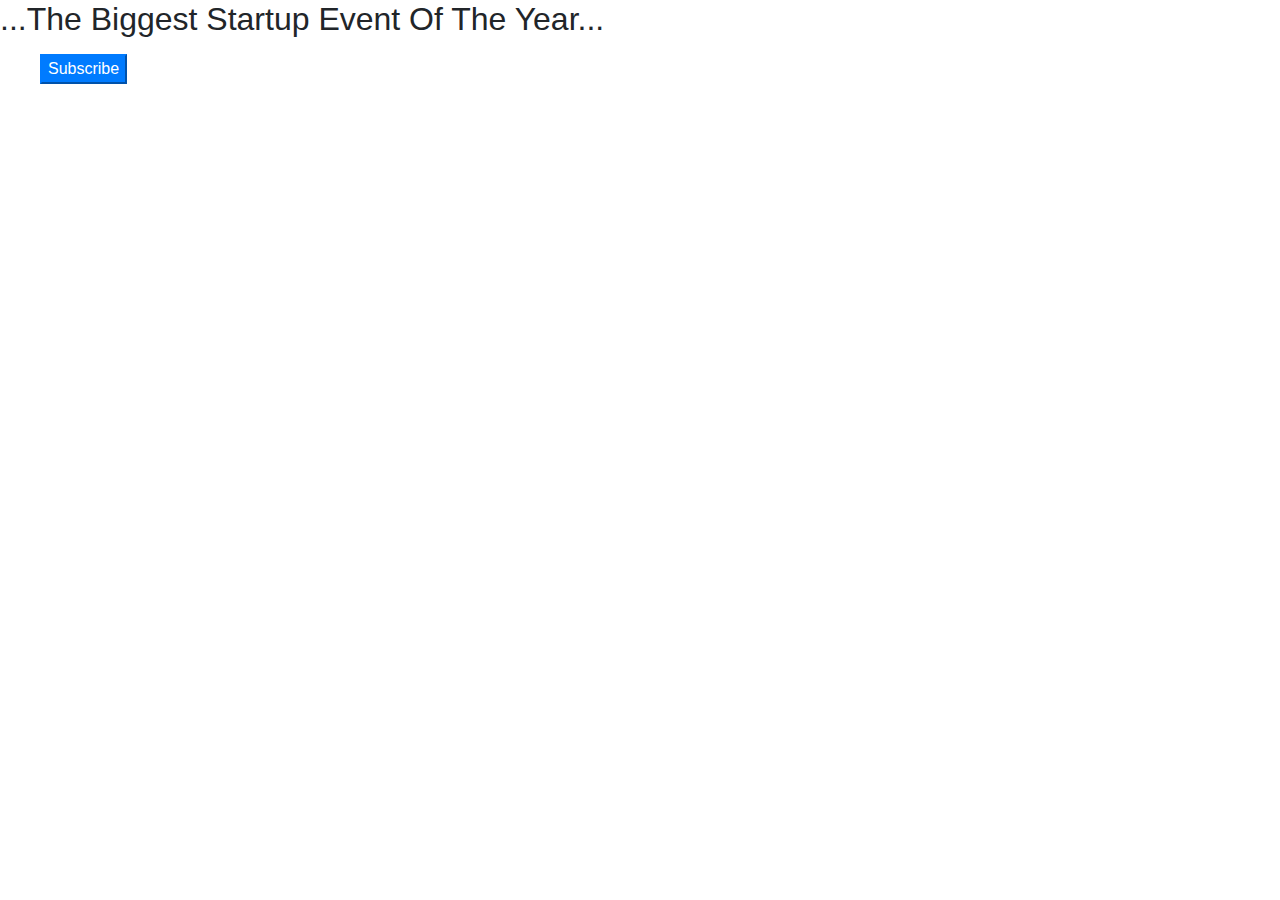
==== index.html @ 0e1c65bb "uploading webpage" ====
<!DOCTYPE html>
<html>
<head>
	<title>startup</title>
	<link rel="stylesheet" href="https://stackpath.bootstrapcdn.com/bootstrap/4.3.1/css/bootstrap.min.css" integrity="sha384-ggOyR0iXCbMQv3Xipma34MD+dH/1fQ784/j6cY/iJTQUOhcWr7x9JvoRxT2MZw1T" crossorigin="anonymous">
	<link rel="stylesheet" type="text/css" href="startup2.css">
</head>
<body>
	<div class="contentarea">
		
			<div class="heading">
			<h2>
				...The Biggest Startup Event Of The Year...
			</h2>
			</div >
			

			<dir class="button">

				<!-- Begin Mailchimp Signup Form -->
				<link href="//cdn-images.mailchimp.com/embedcode/slim-10_7.css" rel="stylesheet" type="text/css">
				<style type="text/css">
					
					/* Add your own Mailchimp form style overrides in your site stylesheet or in this style block.
					   We recommend moving this block and the preceding CSS link to the HEAD of your HTML file. */
				</style>
				<div id="mc_embed_signup">
				<form action="https://gmail.us20.list-manage.com/subscribe/post?u=3efe7877fb6f49d42fc1a8605&amp;id=1ade03ef7a" method="post" id="mc-embedded-subscribe-form" name="mc-embedded-subscribe-form" class="validate" target="_blank" novalidate>
				    <div id="mc_embed_signup_scroll">
					
				    <!-- real people should not fill this in and expect good things - do not remove this or risk form bot signups-->
				    <div style="position: absolute; left: -5000px;" aria-hidden="true"><input type="text" name="b_3efe7877fb6f49d42fc1a8605_1ade03ef7a" tabindex="-1" value=""></div>
				    <div class="clear"><input class="btn-primary" type="submit" value="Subscribe" name="Find out More..." id="mc-embedded-subscribe" class="button"></div>
				    </div>
				</form>
				</div>

<!--End mc_embed_signup-->

<!--End mc_embed_signup-->
				<!-- <button type="button" class="btn-primary">Find Out More..</button>	 -->
			</dir>
	</div>

</body>
</html>
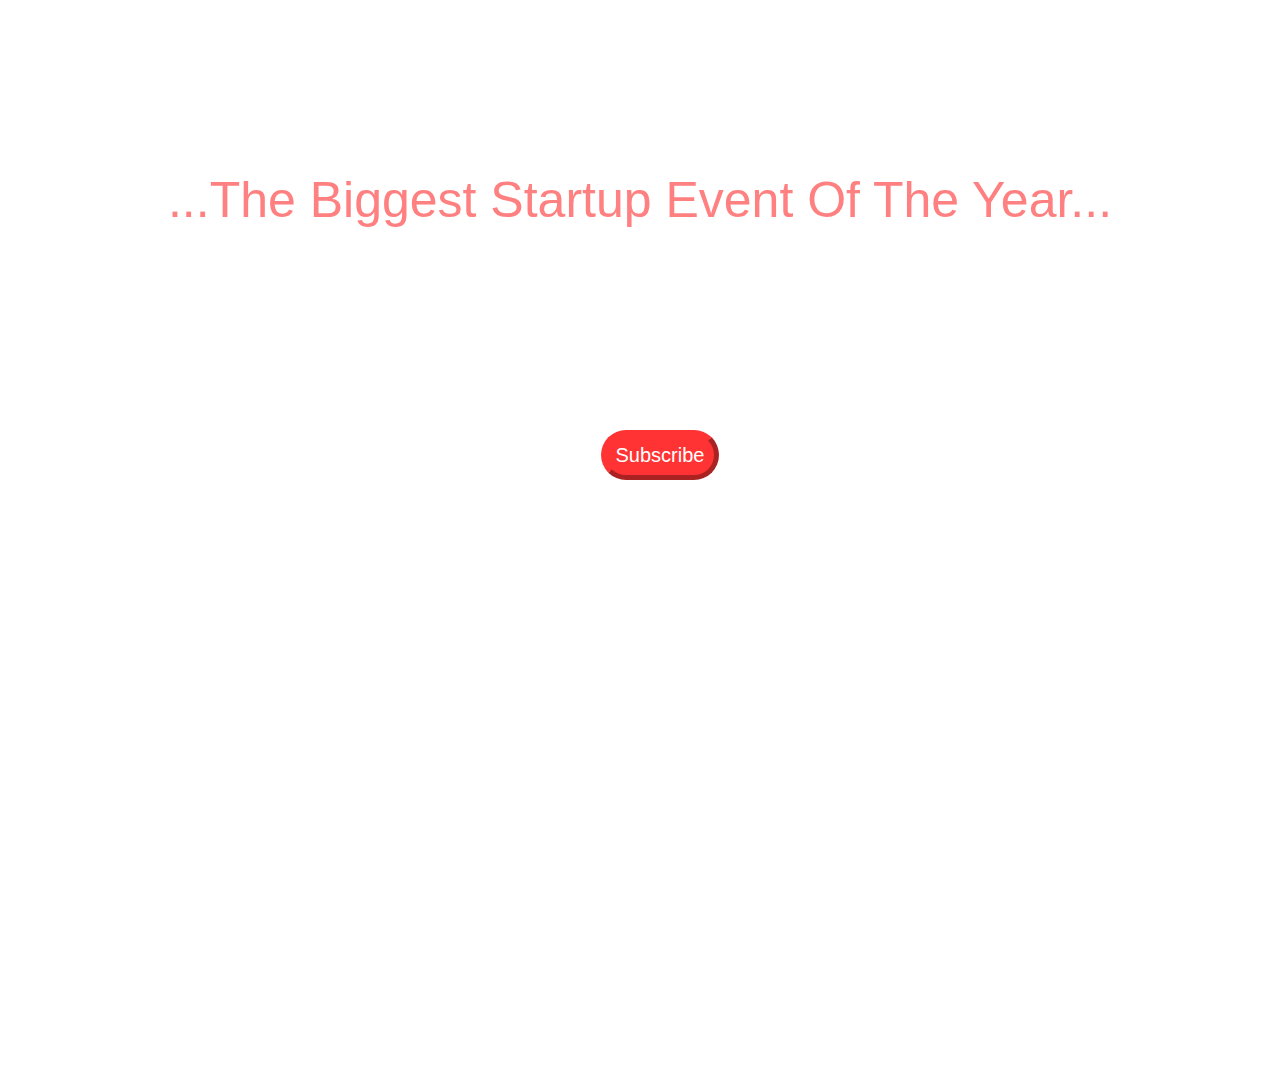
==== commit 6676b484: "Changed button color and page title" ====
--- a/index.html
+++ b/index.html
@@ -1,9 +1,9 @@
 <!DOCTYPE html>
 <html>
 <head>
-	<title>startup</title>
+	<title>StartUp Landing Page</title>
 	<link rel="stylesheet" href="https://stackpath.bootstrapcdn.com/bootstrap/4.3.1/css/bootstrap.min.css" integrity="sha384-ggOyR0iXCbMQv3Xipma34MD+dH/1fQ784/j6cY/iJTQUOhcWr7x9JvoRxT2MZw1T" crossorigin="anonymous">
-	<link rel="stylesheet" type="text/css" href="startup2.css">
+	<link rel="stylesheet" type="text/css" href="stylestartup.css">
 </head>
 <body>
 	<div class="contentarea">
--- a/stylestartup.css
+++ b/stylestartup.css
@@ -0,0 +1,54 @@
+
+body,html{
+	height: 100%;
+	width: 100%;
+}
+
+.button{
+	margin-top: 200px;
+	display: flex;
+	justify-content: center; 
+}
+
+.btn-primary{	
+	font-size: 20px;
+	border-radius: 50px;
+	text-align: center;
+	padding: 5px 10px;
+	border-width: 5px;
+	background: #ff3333 ;
+	border-color: #ff3333 ;
+
+}
+
+.btn-primary:hover{
+	transition: 2s;
+	transform: scale(1.2);
+	background:  green ;
+	border-color: green ;	
+}
+
+.heading h2{
+	text-align: center;
+	margin-top: 170px;
+	margin-bottom: 50px;
+	font-style: bold;
+	color: #ff8080;
+	font-size: 50px;
+	flex-wrap: wrap;
+
+}
+
+.heading:hover{
+	transition: 2s;
+	transform: scale(1.2);
+}
+
+
+body{
+	background-image: url("http://images.unsplash.com/reserve/6HJtLkJSDqjqlE2NipEu_macbook.jpg?ixlib=rb-1.2.1&q=80&fm=jpg&crop=entropy&cs=tinysrgb&w=1080&fit=max&ixid=eyJhcHBfaWQiOjEyMDd9");
+	background-position:center;
+	background-size: cover ;
+	overflow: hidden;
+}
+
